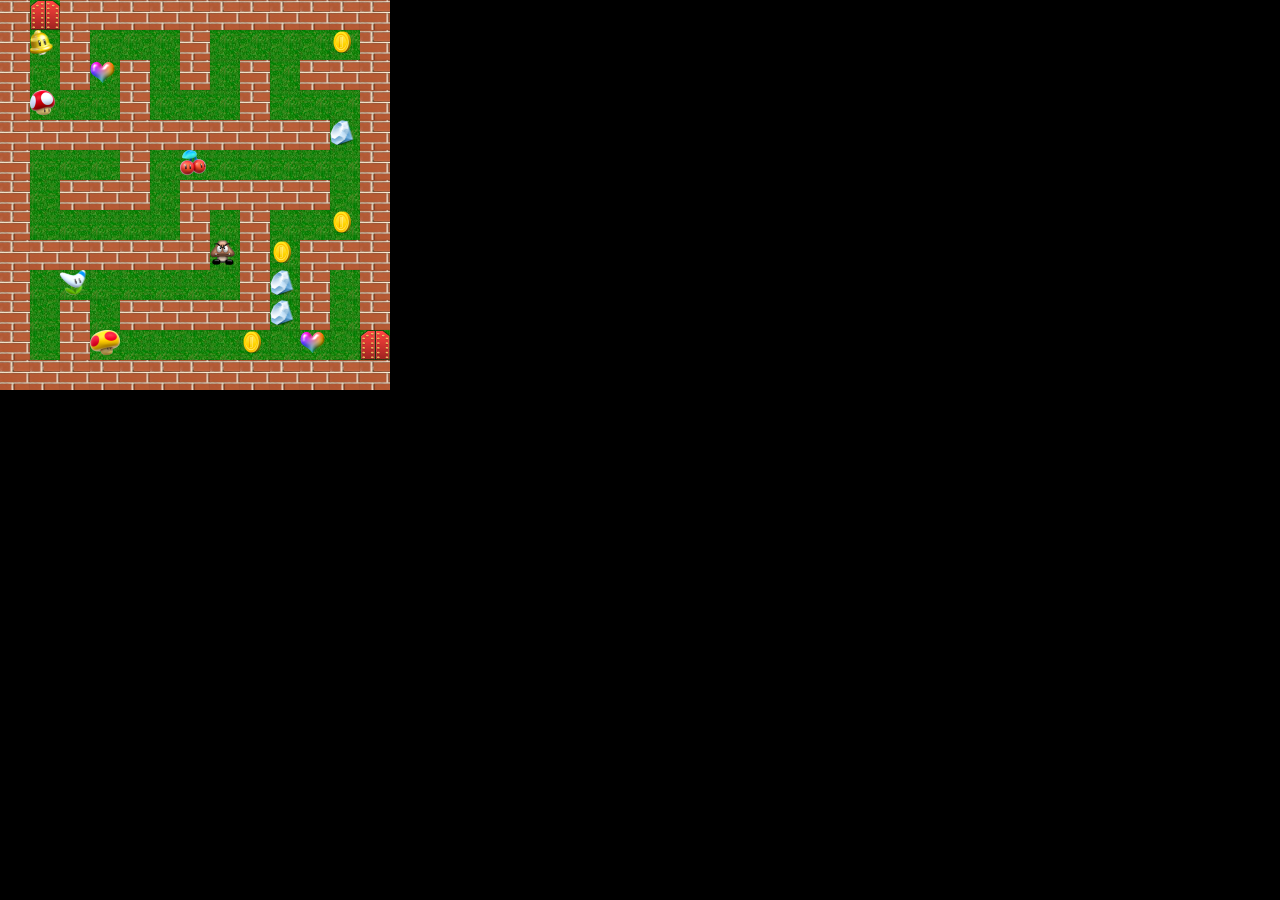
==== big.html @ 892e3ebb "GameJs - Init code repo" ====
<!-- Graphix : http://www.mariowiki.com/Super_Mario_3D_World -->
<!DOCTYPE html>
<html>
    <head>
        <title>Scene - P.Strategy</title>
        <meta http-equiv="Content-Type" content="text/html; charset=UTF-8">
        <meta name="viewport" content="width=device-width, initial-scale=1.0, maximum-scale=1.0">
        <link href="public/css/fonts.css" media="screen" rel="stylesheet" type="text/css">
        <link href="public/css/main.css" media="screen" rel="stylesheet" type="text/css">
        <link href="public/css/keyframes.css" media="screen" rel="stylesheet" type="text/css">
        <link href="public/css/terrainsbig.css" media="screen" rel="stylesheet" type="text/css">
        <link href="public/css/characters.css" media="screen" rel="stylesheet" type="text/css">
        <link href="public/css/movements.css" media="screen" rel="stylesheet" type="text/css">
        <script type="text/javascript" src="public/js/lib/string.js"></script>
        <script type="text/javascript" src="public/js/lib/number.js"></script>
        <script type="text/javascript" src="public/js/lib/array.js"></script>
        <script type="text/javascript" src="public/js/lib/object.js"></script>
        <script type="text/javascript" src="public/js/lib/function.js"></script>
        <script type="text/javascript" src="public/js/lib/randomgen.js"></script>
        <script type="text/javascript" src="public/js/lib/dom.js"></script>
        <script type="text/javascript" src="public/js/lib/maze.js"></script>
        <script type="text/javascript" src="public/js/engine/key.js"></script>
        <script type="text/javascript" src="public/js/engine/direction.js"></script>
        <script type="text/javascript" src="public/js/engine/movement.js"></script>
        <script type="text/javascript" src="public/js/engine/character.js"></script>
        <script type="text/javascript" src="public/js/engine/terrain.js"></script>
        <script type="text/javascript" src="public/js/engine/oscilator.js"></script>
        <script type="text/javascript" src="public/js/engine/ticker.js"></script>
        <script type="text/javascript" src="public/js/engine/info.js"></script>
        <script type="text/javascript" src="public/js/engine/audio.js"></script>
        <script type="text/javascript" src="public/js/engine/scene.js"></script>
        <script type="text/javascript" src="public/js/game/initbig.js"></script>
        <script>
            document.onreadystatechange = function () {
                if (document.readyState == 'complete') {
                    init();
                }
            }
        </script>
    </head>
    <body>
        <div id="info"></div>
        <div id="gameOver">GAME OVER</div>
    </body>
</html>
---- public/css/fonts.css ----
@font-face {
    font-family: 'arcadeclassicregular';
    src: url('../fonts/arcade/arcadeclassic-webfont.eot');
    src: url('../fonts/arcade/arcadeclassic-webfont.eot?#iefix') format('embedded-opentype'),
         url('../fonts/arcade/arcadeclassic-webfont.woff2') format('woff2'),
         url('../fonts/arcade/arcadeclassic-webfont.woff') format('woff'),
         url('../fonts/arcade/arcadeclassic-webfont.ttf') format('truetype'),
         url('../fonts/arcade/arcadeclassic-webfont.svg#arcadeclassicregular') format('svg');
    font-weight: normal;
    font-style: normal;
}
/*
url('../img/characters/60x60/wall.jpg')
*/
---- public/css/main.css ----
body{
    background-color: black;
    color:white;
    margin: 0;
    padding: 0;
    font-family: arcadeclassicregular;
}

#info{
    font-family: verdana;
    display : block;
    position : relative;
    top : 0;
    right: 1em;
    float : right;
    font-size: 0.8em;
}

#info, .label{
    color:grey;

}

#info, .value{
    color:lime;
}

#gameOver{
    display : none;
    position : fixed;
    float : left;
    width : 50%;
    top : 2.4em;
    left : -0.3em;
    text-align : center;
    font-size : 4em;
    color : red;
    z-index : 2;
    font-weight : bold;
}
---- public/css/keyframes.css ----
/**
* Spin keyframe mean rotate element 360deg
*/
/*
@-moz-keyframes spin {
    100% { -moz-transform: rotateZ(90deg); } 
}*/
@-webkit-keyframes spin {
    100% { -webkit-transform: rotateY(360deg);}
}

@keyframes spin {
    100% { -webkit-transform: rotateY(360deg);transform:rotateY(360deg); } 
}

/**
* Scaler keyframe mean scale element from half to init
*/
@-moz-keyframes scaler {
    100% { -moz-transform: scale(0.5); } 
}
@-webkit-keyframes scaler {
    100% { -webkit-transform: scale(0.5); }
}
@keyframes scaler {
    100% { -webkit-transform: scale(0.5); transform:scale(0.5); } 
}

/**
* AnimatedBackground keyframe mean scroll bg position
*/
@keyframes animatedBackground {
    from { background-position: 0 0; } to { background-position: 100% 0; }
}

@-webkit-keyframes animatedBackground {
    from { background-position: 0 0; } to { background-position: 100% 0; }
}

@-ms-keyframes animatedBackground {
    from { background-position: 0 0; } to { background-position: 100% 0; }
}

@-moz-keyframes animatedBackground {
    from { background-position: 0 0; } to { background-position: 100% 0; }
}
---- public/css/terrainsbig.css ----
.terrains{
    float:left;
    /*width:1260px;height:1260px;*/
    position: absolute;
    left:0;
    top:0;
    background: url('../img/terrain/grass.jpg') repeat ;
    transform-origin: 0 0;
    transform: scale(0.5);
    -webkit-transform-origin: 0 0;
    -webkit-transform: scale(0.5);
    -moz-transform-origin: 0 0;
    -moz-transform: scale(0.5);
    -o-transform-origin: 0 0;
    -o-transform: scale(0.5);
    -ms-transform-origin: 0 0;
    -ms-transform: scale(0.5);
    -khtml-transform: scale(0.5);

    /*
    marging: 0 0 0 0;
    padding: 0 0 0 0;
    */
    
    /*
    margin-left: auto;
    margin-right: auto;
    margin-top: 3em;
    */
}

.element{
    width:60px;
    height:60px;
    float:left;
    
    /*
    -webkit-transform-style: preserve-3d; 
    -moz-transform-style: preserve-3d; 
    -o-transform-style: preserve-3d; 
    transform-style: preserve-3d;
    */
    
    
    -moz-box-shadow: 0px 0px 2px rgba(0,0,0,0.3);
    -khtml-box-shadow: 0px 0px 2px rgba(0,0,0,0.3);
    -webkit-box-shadow: 0px 0px 2px rgba(0,0,0,0.3);
    
    /*
    -moz-border-radius: 10px;
    -khtml-border-radius: 10px;
    -webkit-border-radius: 10px;
    */
}
---- public/css/characters.css ----
.character{
    width:60px;
    height:60px;
    display: block;
    position : fixed;
    z-index: 1;
}

.b,.w{
    background: url('../img/characters/60x60/wall.jpg') repeat center;
}
.c{background: url('../img/characters/60x60/doubleCherry.png') no-repeat ;}
.d{
    background: url('../img/characters/60x60/diamond.png') no-repeat ;
    -webkit-animation:scaler 3s ease-in-out infinite;
    -moz-animation:scaler 3s ease-in-out infinite;
    animation:scaler 3s ease-in-out infinite;
}
.f{background: url('../img/characters/60x60/boomerangFlower.png') no-repeat;}
.g{background: url('../img/characters/60x60/megaMushroom.png') no-repeat;}
.h{background: url('../img/characters/60x60/superBell.png') no-repeat;}
.l{background: url('../img/characters/60x60/invincibilityLeaf.png') no-repeat;}
.m{background: url('../img/characters/60x60/superMushroom.png') no-repeat ;}
.p{background: url('../img/characters/60x60/fireFlower.png') no-repeat ;}
.s{background: url('../img/characters/60x60/superStar.png') no-repeat;}
.t{
    background: url('../img/characters/60x60/heart.png') no-repeat;
    -webkit-animation:scaler 1.5s linear infinite;
    -moz-animation:scaler 1.5s linear infinite;
    animation:scaler 1.5s linear infinite;
}
.u{background: url('../img/characters/60x60/superBell.png') no-repeat;}
.x{background: url('../img/characters/60x60/goomba.png') no-repeat;}
.n{
    background: url('../img/characters/60x60/coin.png') no-repeat;
    -webkit-animation:spin 5s linear infinite;
    -moz-animation:spin 5s linear infinite;
    animation:spin 5s linear infinite;
}

.i{
    background: url('../img/characters/60x60/door.png') no-repeat;
}
.o{
    background: url('../img/characters/60x60/door.png') no-repeat;
}

.bulletr{
    background: url('../img/characters/60x60/bullet-r.png') no-repeat;
}

.bulletl{
    background: url('../img/characters/60x60/bullet-l.png') no-repeat;
}
---- public/css/movements.css ----
/**
* @see :  http://css3.bradshawenterprises.com/transitions/
*/

.walking,.staying{
    -webkit-transition: all 0.1s ease;
    -moz-transition: all 0.1s ease;
    -o-transition: all 0.1s ease;
    transition: all 0.1s ease;
}

.running{
    -webkit-transition: all 0.5s ease;
    -moz-transition: all 0.5s ease;
    -o-transition: all 0.5s ease;
    transition: all 0.5s ease;    
}

.climbing{
    -webkit-transition: all 1s ease;
    -moz-transition: all 1s ease;
    -o-transition: all 1s ease;
    transition: all 1.5s ease;    
}
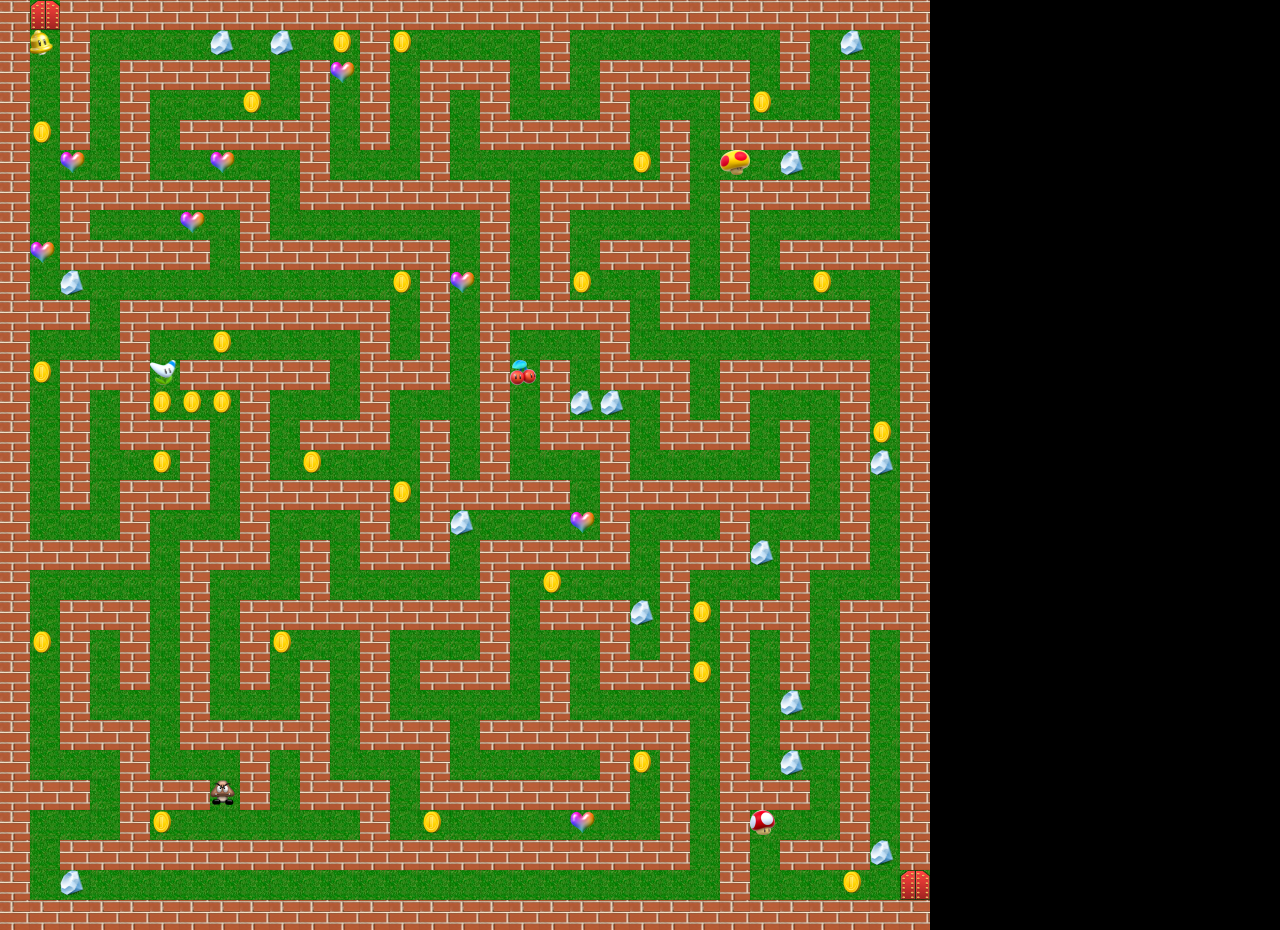
==== commit d2f93d83: "GameJs - Viewport implementation" ====
--- a/big.html
+++ b/big.html
@@ -24,10 +24,10 @@
         <script type="text/javascript" src="public/js/engine/movement.js"></script>
         <script type="text/javascript" src="public/js/engine/character.js"></script>
         <script type="text/javascript" src="public/js/engine/terrain.js"></script>
-        <script type="text/javascript" src="public/js/engine/oscilator.js"></script>
         <script type="text/javascript" src="public/js/engine/ticker.js"></script>
         <script type="text/javascript" src="public/js/engine/info.js"></script>
         <script type="text/javascript" src="public/js/engine/audio.js"></script>
+        <script type="text/javascript" src="public/js/engine/viewport.js"></script>
         <script type="text/javascript" src="public/js/engine/scene.js"></script>
         <script type="text/javascript" src="public/js/game/initbig.js"></script>
         <script>
